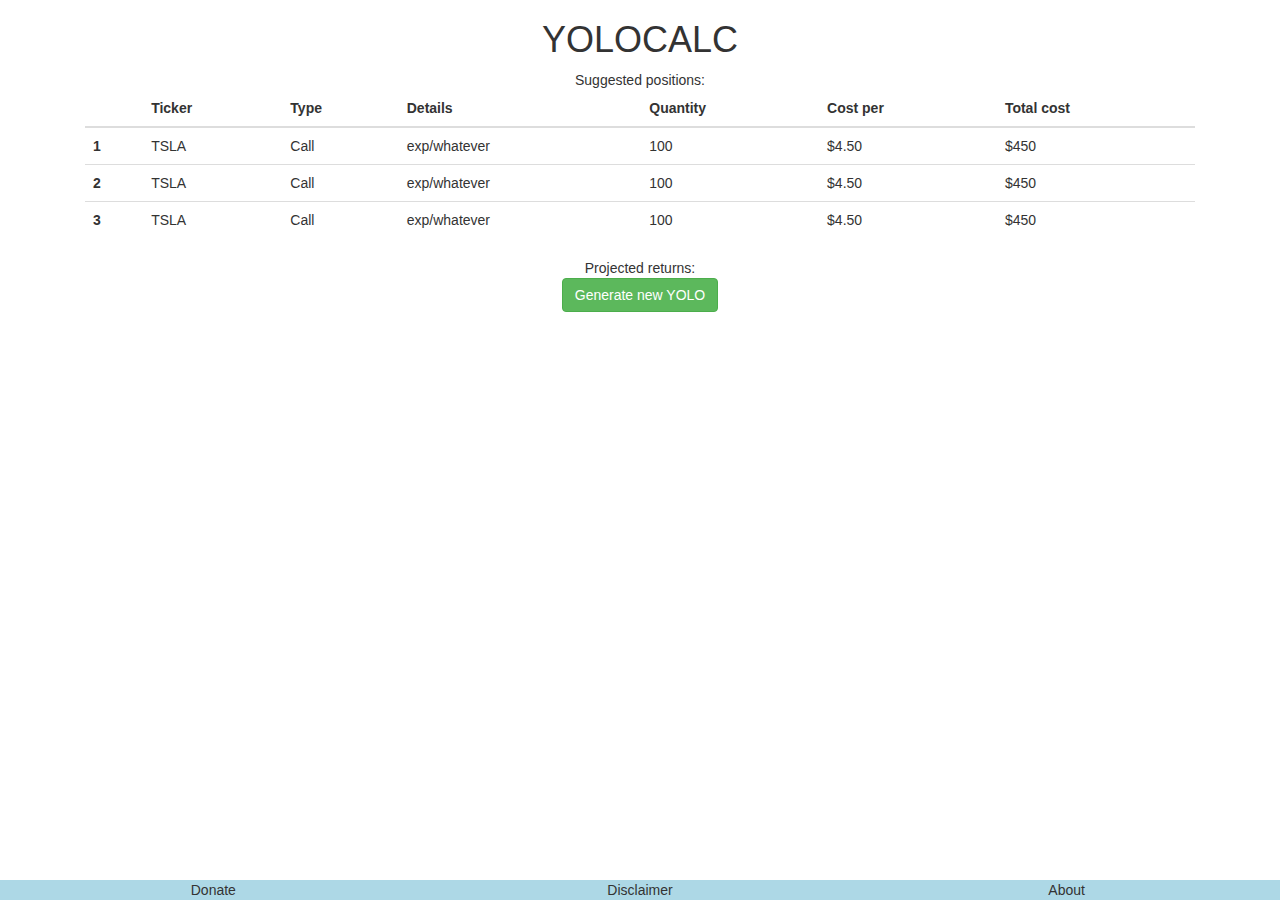
==== results.html @ a4d4f5de "various changes!" ====
<!DOCTYPE html>
<!--[if lt IE 7]>      <html class="no-js lt-ie9 lt-ie8 lt-ie7"> <![endif]-->
<!--[if IE 7]>         <html class="no-js lt-ie9 lt-ie8"> <![endif]-->
<!--[if IE 8]>         <html class="no-js lt-ie9"> <![endif]-->
<!--[if gt IE 8]>      <html class="no-js"> <!--<![endif]-->
<html>
    <head>
        <meta charset="utf-8">
        <meta http-equiv="X-UA-Compatible" content="IE=edge">
        <title>YoloCalc</title>
        <meta name="description" content="">
        <meta name="viewport" content="width=device-width, initial-scale=1, maximum-scale=1, user-scalable=no">
        <link rel="stylesheet" href="styles.css">
        <!-- Latest compiled and minified CSS -->
        <link rel="stylesheet" href="https://maxcdn.bootstrapcdn.com/bootstrap/3.3.7/css/bootstrap.min.css" integrity="sha384-BVYiiSIFeK1dGmJRAkycuHAHRg32OmUcww7on3RYdg4Va+PmSTsz/K68vbdEjh4u" crossorigin="anonymous">
        <!-- Latest compiled and minified JavaScript -->
        <script src="https://maxcdn.bootstrapcdn.com/bootstrap/3.3.7/js/bootstrap.min.js" integrity="sha384-Tc5IQib027qvyjSMfHjOMaLkfuWVxZxUPnCJA7l2mCWNIpG9mGCD8wGNIcPD7Txa" crossorigin="anonymous"></script>
    </head>
    <body>
        <!--[if lt IE 7]>
            <p class="browsehappy">You are using an <strong>outdated</strong> browser. Please <a href="#">upgrade your browser</a> to improve your experience.</p>
        <![endif]-->
        <div class="container">
            <h1 class="text-center">YOLOCALC</h1>

            <div class="col-md-12">
                <div class="text-center">Suggested positions:</div>
                <table class="table">
                    <thead>
                      <tr>
                        <th scope="col"></th>
                        <th scope="col">Ticker</th>
                        <th scope="col">Type</th>
                        <th scope="col">Details</th>
                        <th scope="col">Quantity</th>
                        <th scope="col">Cost per</th>
                        <th scope="col">Total cost</th>
                      </tr>
                    </thead>
                    <tbody>
                      <tr>
                        <th scope="row">1</th>
                        <td>TSLA</td>
                        <td>Call</td>
                        <td>exp/whatever</td>
                        <td>100</td>
                        <td>$4.50</td>
                        <td>$450</td>
                      </tr>
                      <tr>
                        <th scope="row">2</th>
                        <td>TSLA</td>
                        <td>Call</td>
                        <td>exp/whatever</td>
                        <td>100</td>
                        <td>$4.50</td>
                        <td>$450</td>
                      </tr>
                      <tr>
                        <th scope="row">3</th>
                        <td>TSLA</td>
                        <td>Call</td>
                        <td>exp/whatever</td>
                        <td>100</td>
                        <td>$4.50</td>
                        <td>$450</td>
                      </tr>
                    </tbody>
                  </table>

                  <div class="row text-center">Projected returns:</div>
            </div>

            <div class="text-center row">
                <button class="btn btn-success">Generate new YOLO</button>
            </div>
        </div>

        <div class="footer">
            <div class="col-md-4 text-center">Donate</div>
            <div class="col-md-4 text-center">Disclaimer</div>
            <div class="col-md-4 text-center">About</div>
        </div>
        <script src="" async defer></script>
    </body>
</html>
---- styles.css ----
.footer {
    position: fixed;
    bottom: 0;
    background: lightblue;
    width: 100%;
}
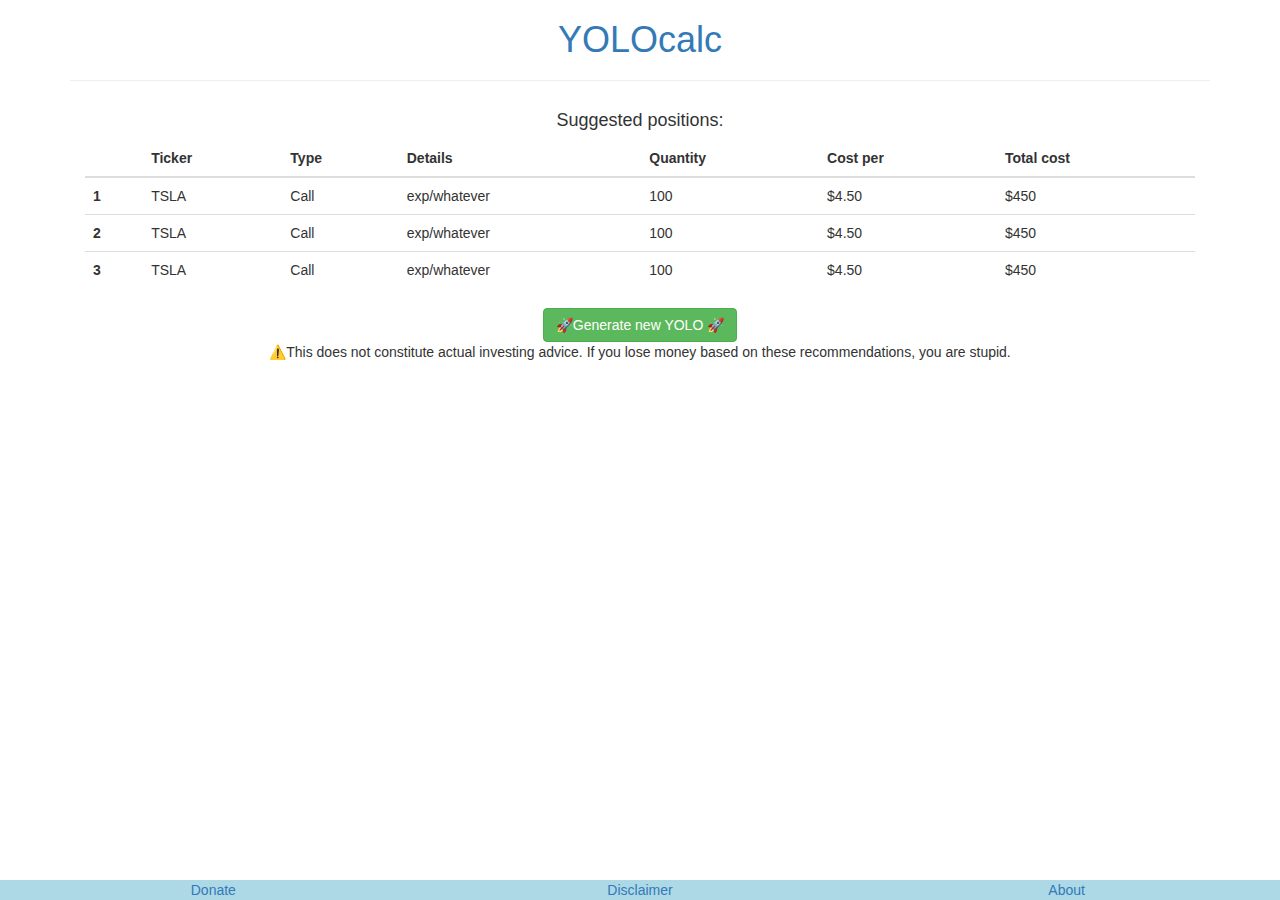
==== commit 7ea61cf5: "changes and other modifications" ====
--- a/results.html
+++ b/results.html
@@ -21,66 +21,73 @@
             <p class="browsehappy">You are using an <strong>outdated</strong> browser. Please <a href="#">upgrade your browser</a> to improve your experience.</p>
         <![endif]-->
         <div class="container">
-            <h1 class="text-center">YOLOCALC</h1>
+          <h1 class="text-center"><a href="homescreen.html">YOLOcalc</a></h1>
+          <hr>
 
-            <div class="col-md-12">
-                <div class="text-center">Suggested positions:</div>
-                <table class="table">
-                    <thead>
-                      <tr>
-                        <th scope="col"></th>
-                        <th scope="col">Ticker</th>
-                        <th scope="col">Type</th>
-                        <th scope="col">Details</th>
-                        <th scope="col">Quantity</th>
-                        <th scope="col">Cost per</th>
-                        <th scope="col">Total cost</th>
-                      </tr>
-                    </thead>
-                    <tbody>
-                      <tr>
-                        <th scope="row">1</th>
-                        <td>TSLA</td>
-                        <td>Call</td>
-                        <td>exp/whatever</td>
-                        <td>100</td>
-                        <td>$4.50</td>
-                        <td>$450</td>
-                      </tr>
-                      <tr>
-                        <th scope="row">2</th>
-                        <td>TSLA</td>
-                        <td>Call</td>
-                        <td>exp/whatever</td>
-                        <td>100</td>
-                        <td>$4.50</td>
-                        <td>$450</td>
-                      </tr>
-                      <tr>
-                        <th scope="row">3</th>
-                        <td>TSLA</td>
-                        <td>Call</td>
-                        <td>exp/whatever</td>
-                        <td>100</td>
-                        <td>$4.50</td>
-                        <td>$450</td>
-                      </tr>
-                    </tbody>
-                  </table>
+          <div class="col-md-12">
+            <div class="text-center"><h4>Suggested positions:</h4></div>
+            <table class="table">
+              <thead>
+                <tr>
+                  <th scope="col"></th>
+                  <th scope="col">Ticker</th>
+                  <th scope="col">Type</th>
+                  <th scope="col">Details</th>
+                  <th scope="col">Quantity</th>
+                  <th scope="col">Cost per</th>
+                  <th scope="col">Total cost</th>
+                </tr>
+              </thead>
+              <tbody>
+                <tr>
+                  <th scope="row">1</th>
+                  <td>TSLA</td>
+                  <td>Call</td>
+                  <td>exp/whatever</td>
+                  <td>100</td>
+                  <td>$4.50</td>
+                  <td>$450</td>
+                </tr>
+                <tr>
+                  <th scope="row">2</th>
+                  <td>TSLA</td>
+                  <td>Call</td>
+                  <td>exp/whatever</td>
+                  <td>100</td>
+                  <td>$4.50</td>
+                  <td>$450</td>
+                </tr>
+                <tr>
+                  <th scope="row">3</th>
+                  <td>TSLA</td>
+                  <td>Call</td>
+                  <td>exp/whatever</td>
+                  <td>100</td>
+                  <td>$4.50</td>
+                  <td>$450</td>
+                </tr>
+              </tbody>
+            </table>
+          </div>
 
-                  <div class="row text-center">Projected returns:</div>
-            </div>
+          <div class="text-center row">
+            <a href="homescreen.html"><button class="btn btn-success">🚀Generate new YOLO 🚀</button></a>
+          </div>
 
-            <div class="text-center row">
-                <button class="btn btn-success">Generate new YOLO</button>
-            </div>
+          <div class="stupid text-center">
+            ⚠️This does not constitute actual investing advice. If you lose money based on these recommendations, you are stupid.
+          </div>
+
         </div>
 
         <div class="footer">
-            <div class="col-md-4 text-center">Donate</div>
-            <div class="col-md-4 text-center">Disclaimer</div>
-            <div class="col-md-4 text-center">About</div>
+          <div class="col-md-4 text-center"><a href="donate.html">Donate</a></div>
+          <div class="col-md-4 text-center"><a href="disclaimer.html">Disclaimer</a></div>
+          <div class="col-md-4 text-center"><a href="about.html">About</a></div>
         </div>
-        <script src="" async defer></script>
+
+        <script src="https://code.jquery.com/jquery-3.4.1.slim.min.js" integrity="sha384-J6qa4849blE2+poT4WnyKhv5vZF5SrPo0iEjwBvKU7imGFAV0wwj1yYfoRSJoZ+n" crossorigin="anonymous"></script>
+        <script src="https://cdn.jsdelivr.net/npm/popper.js@1.16.0/dist/umd/popper.min.js" integrity="sha384-Q6E9RHvbIyZFJoft+2mJbHaEWldlvI9IOYy5n3zV9zzTtmI3UksdQRVvoxMfooAo" crossorigin="anonymous"></script>
+        <script src="https://stackpath.bootstrapcdn.com/bootstrap/4.4.1/js/bootstrap.min.js" integrity="sha384-wfSDF2E50Y2D1uUdj0O3uMBJnjuUD4Ih7YwaYd1iqfktj0Uod8GCExl3Og8ifwB6" crossorigin="anonymous"></script>
     </body>
 </html>--- a/styles.css
+++ b/styles.css
@@ -3,4 +3,17 @@
     bottom: 0;
     background: lightblue;
     width: 100%;
+}
+
+.form-control {
+    border: 1px solid lightgrey;
+    box-shadow: none;
+}
+
+#leftLabel {
+    padding-left: 0;
+}
+
+#rightLabel {
+    padding-right: 0;
 }